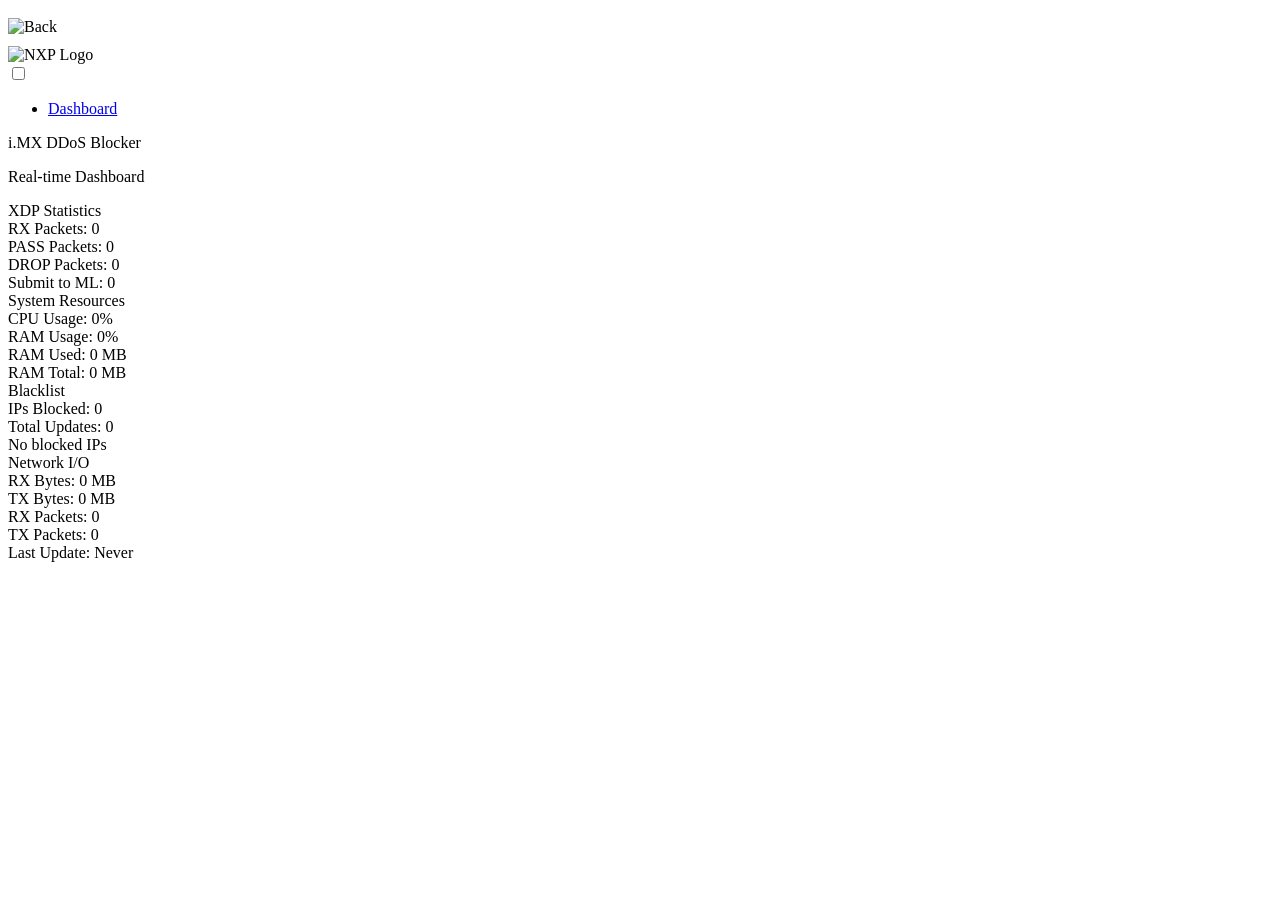
==== sources/webui/static/index.html @ 0988d484 "OB-493: remove old webui code and implement new webui refered to ob2-webui style Signed-off-by: Zihe" ====
<!--
# Copyright 2026 NXP
# SPDX-License-Identifier: BSD-3-Clause   
-->
<!DOCTYPE html>
<html>
<head>
    <meta charset="utf-8">
    <meta name="viewport" content="width=device-width, initial-scale=1">
    <title>i.MX DDoS Blocker Dashboard</title>
    
    <!-- ECharts -->
    <script src="/static/lib/echarts.min.js"></script>
    
    <!-- Custom CSS -->
    <link rel="stylesheet" type="text/css" href="/static/css/style.css">
    <link rel="shortcut icon" href="/static/img/favicon.ico" type="image/x-icon">
</head>
<body>
    <div id="header">
        <div id="return-button">
            <img src="/static/img/back.png" style="height: 25px; margin: 10px 0px;" alt="Back" onclick="window.history.back()">
        </div>
        <div id="nxp-logo">
            <img src="/static/img/nxp_logo.png" style="height: 48px;" alt="NXP Logo">
        </div>
        <div class="nav_container">
            <input type="checkbox" name="" id="check">
            <div class="nav-btn">
                <div class="nav-links">
                    <ul>
                        <li class="nav-link" style="--i: .6s">
                            <a href="/">Dashboard</a>
                        </li>
                    </ul>
                </div>
            </div>
            <div class="hamburger-menu-container">
                <div class="hamburger-menu">
                    <div></div>
                </div>
            </div>
        </div>
    </div>
    
    <div id="board-name">
        <p>i.MX DDoS Blocker</p>
        <p id="board-name-line2">Real-time Dashboard</p>
    </div>
    
    <div class="charts-container">
        <!-- XDP Statistics -->
        <div id="box1" class="box">
            <div id="box1-title" class="box-title">XDP Statistics</div>
            <div id="xdp-stats-content">
                <div class="stat-item">
                    <span class="stat-label">RX Packets:</span>
                    <span id="xdp-rx" class="stat-value">0</span>
                </div>
                <div class="stat-item">
                    <span class="stat-label">PASS Packets:</span>
                    <span id="xdp-pass" class="stat-value">0</span>
                </div>
                <div class="stat-item">
                    <span class="stat-label">DROP Packets:</span>
                    <span id="xdp-drop" class="stat-value">0</span>
                </div>
                <div class="stat-item">
                    <span class="stat-label">Submit to ML:</span>
                    <span id="xdp-submit" class="stat-value">0</span>
                </div>
            </div>
        </div>
        
        <!-- System Resources -->
        <div id="box2" class="box">
            <div id="box2-title" class="box-title">System Resources</div>
            <div id="system-stats-content">
                <div class="stat-item">
                    <span class="stat-label">CPU Usage:</span>
                    <span id="cpu-percent" class="stat-value">0%</span>
                </div>
                <div class="stat-item">
                    <span class="stat-label">RAM Usage:</span>
                    <span id="ram-percent" class="stat-value">0%</span>
                </div>
                <div class="stat-item">
                    <span class="stat-label">RAM Used:</span>
                    <span id="ram-used" class="stat-value">0 MB</span>
                </div>
                <div class="stat-item">
                    <span class="stat-label">RAM Total:</span>
                    <span id="ram-total" class="stat-value">0 MB</span>
                </div>
            </div>
            
            <!-- CPU Chart -->
            <div id="cpu-chart" class="mini-chart"></div>
            <!-- RAM Chart -->
            <div id="ram-chart" class="mini-chart"></div>
        </div>
        
        <!-- Blacklist -->
        <div id="box3" class="box">
            <div id="box3-title" class="box-title">Blacklist</div>
            <div id="blacklist-content">
                <div class="stat-item">
                    <span class="stat-label">IPs Blocked:</span>
                    <span id="blacklist-count" class="stat-value">0</span>
                </div>
                <div class="stat-item">
                    <span class="stat-label">Total Updates:</span>
                    <span id="blacklist-updates" class="stat-value">0</span>
                </div>
            </div>
            
            <!-- Scrollable IP list -->
            <div id="blacklist-ips-container" class="blacklist-ips-container">
                <div id="blacklist-ips-list">
                    <div class="blacklist-ip-item">No blocked IPs</div>
                </div>
            </div>
        </div>
        
        <!-- Network I/O -->
        <div id="box4" class="box">
            <div id="box4-title" class="box-title">Network I/O</div>
            <div id="network-stats-content">
                <div class="stat-item">
                    <span class="stat-label">RX Bytes:</span>
                    <span id="net-rx" class="stat-value">0 MB</span>
                </div>
                <div class="stat-item">
                    <span class="stat-label">TX Bytes:</span>
                    <span id="net-tx" class="stat-value">0 MB</span>
                </div>
                <div class="stat-item">
                    <span class="stat-label">RX Packets:</span>
                    <span id="net-rx-packets" class="stat-value">0</span>
                </div>
                <div class="stat-item">
                    <span class="stat-label">TX Packets:</span>
                    <span id="net-tx-packets" class="stat-value">0</span>
                </div>
            </div>
            
            <!-- Network Chart -->
            <div id="network-chart" class="mini-chart"></div>
        </div>
    </div>
    
    <!-- Status bar -->
    <div id="status-bar">
        <span id="status-text">Last Update: Never</span>
    </div>

    <script src="/static/js/dashboard.js"></script>
</body>
</html>
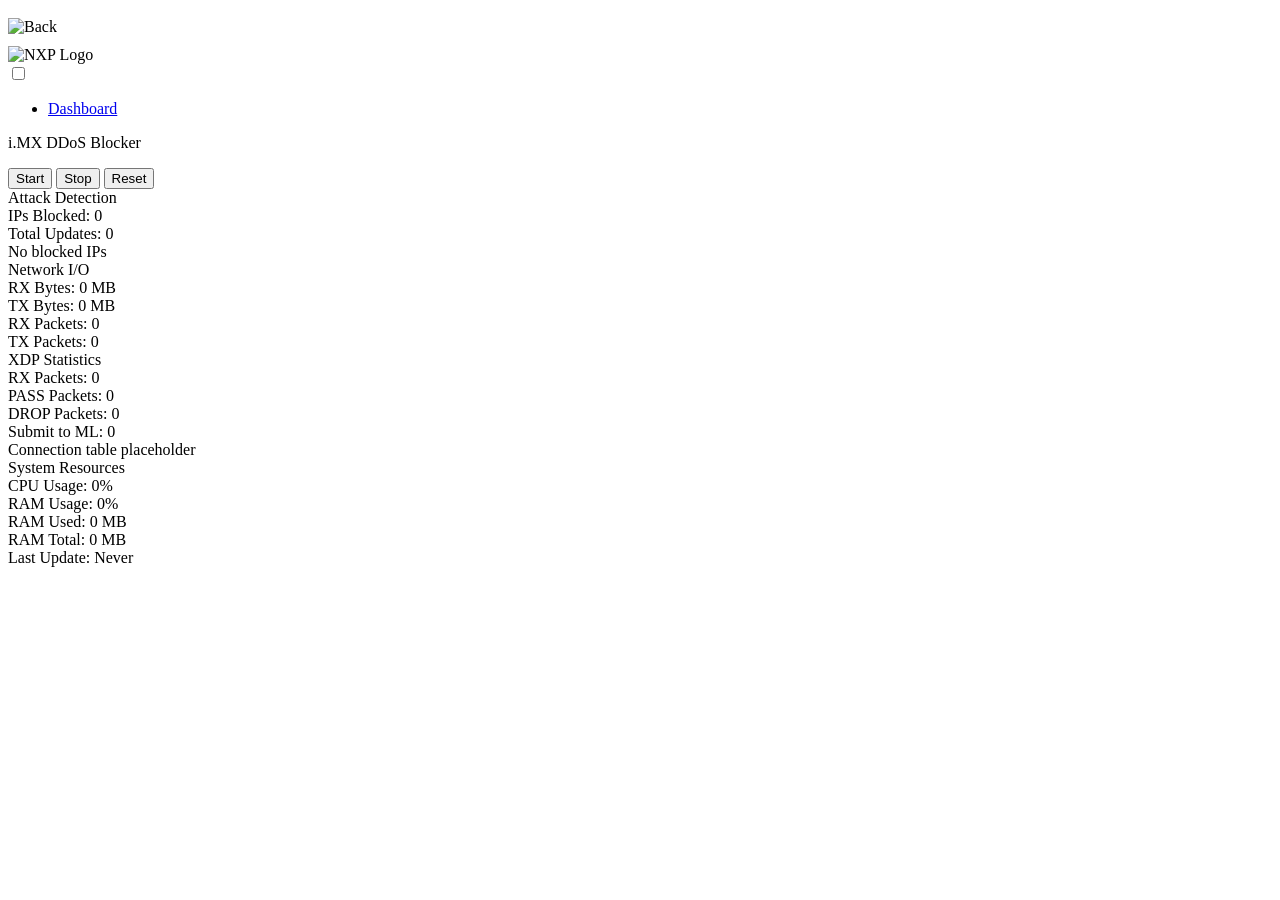
==== commit abfb2428: "OB-493: add control bar and improve dashboard UI" ====
--- a/sources/webui/static/index.html
+++ b/sources/webui/static/index.html
@@ -45,10 +45,63 @@
     
     <div id="board-name">
         <p>i.MX DDoS Blocker</p>
-        <p id="board-name-line2">Real-time Dashboard</p>
+        <div id="control-bar">
+            <button id="btn-start" onclick="controlService('start')">Start</button>
+            <button id="btn-stop" onclick="controlService('stop')">Stop</button>
+            <button id="btn-reset" onclick="controlService('reset')">Reset</button>
+            <span id="control-status"></span>
+        </div>
     </div>
     
     <div class="charts-container">
+        <!-- Attacker IP -->
+        <div id="box3" class="box">
+            <div id="box3-title" class="box-title">Attack Detection</div>
+            <div id="attacker-content">
+                <div class="stat-item">
+                    <span class="stat-label">IPs Blocked:</span>
+                    <span id="attacker-count" class="stat-value">0</span>
+                </div>
+                <div class="stat-item">
+                    <span class="stat-label">Total Updates:</span>
+                    <span id="attacker-updates" class="stat-value">0</span>
+                </div>
+            </div>
+
+            <!-- Scrollable IP list -->
+            <div id="attacker-ips-container" class="attacker-ips-container">
+                <div id="attacker-ips-list">
+                    <div class="attacker-ip-item">No blocked IPs</div>
+                </div>
+            </div>
+        </div>
+
+        <!-- Network I/O -->
+        <div id="box4" class="box">
+            <div id="box4-title" class="box-title">Network I/O</div>
+            <div id="network-stats-content">
+                <div class="stat-item">
+                    <span class="stat-label">RX Bytes:</span>
+                    <span id="net-rx" class="stat-value">0 MB</span>
+                </div>
+                <div class="stat-item">
+                    <span class="stat-label">TX Bytes:</span>
+                    <span id="net-tx" class="stat-value">0 MB</span>
+                </div>
+                <div class="stat-item">
+                    <span class="stat-label">RX Packets:</span>
+                    <span id="net-rx-packets" class="stat-value">0</span>
+                </div>
+                <div class="stat-item">
+                    <span class="stat-label">TX Packets:</span>
+                    <span id="net-tx-packets" class="stat-value">0</span>
+                </div>
+            </div>
+
+            <!-- Network Chart -->
+            <div id="network-chart" class="mini-chart"></div>
+        </div>
+
         <!-- XDP Statistics -->
         <div id="box1" class="box">
             <div id="box1-title" class="box-title">XDP Statistics</div>
@@ -70,8 +123,15 @@
                     <span id="xdp-submit" class="stat-value">0</span>
                 </div>
             </div>
+
+            <!-- Scrollable connections list (placeholder for future) -->
+            <div id="xdp-connections-container" class="xdp-connections-container">
+                <div id="xdp-connections-list">
+                    <div class="xdp-connection-item">Connection table placeholder</div>
+                </div>
+            </div>
         </div>
-        
+
         <!-- System Resources -->
         <div id="box2" class="box">
             <div id="box2-title" class="box-title">System Resources</div>
@@ -93,59 +153,11 @@
                     <span id="ram-total" class="stat-value">0 MB</span>
                 </div>
             </div>
-            
+
             <!-- CPU Chart -->
             <div id="cpu-chart" class="mini-chart"></div>
             <!-- RAM Chart -->
             <div id="ram-chart" class="mini-chart"></div>
-        </div>
-        
-        <!-- Blacklist -->
-        <div id="box3" class="box">
-            <div id="box3-title" class="box-title">Blacklist</div>
-            <div id="blacklist-content">
-                <div class="stat-item">
-                    <span class="stat-label">IPs Blocked:</span>
-                    <span id="blacklist-count" class="stat-value">0</span>
-                </div>
-                <div class="stat-item">
-                    <span class="stat-label">Total Updates:</span>
-                    <span id="blacklist-updates" class="stat-value">0</span>
-                </div>
-            </div>
-            
-            <!-- Scrollable IP list -->
-            <div id="blacklist-ips-container" class="blacklist-ips-container">
-                <div id="blacklist-ips-list">
-                    <div class="blacklist-ip-item">No blocked IPs</div>
-                </div>
-            </div>
-        </div>
-        
-        <!-- Network I/O -->
-        <div id="box4" class="box">
-            <div id="box4-title" class="box-title">Network I/O</div>
-            <div id="network-stats-content">
-                <div class="stat-item">
-                    <span class="stat-label">RX Bytes:</span>
-                    <span id="net-rx" class="stat-value">0 MB</span>
-                </div>
-                <div class="stat-item">
-                    <span class="stat-label">TX Bytes:</span>
-                    <span id="net-tx" class="stat-value">0 MB</span>
-                </div>
-                <div class="stat-item">
-                    <span class="stat-label">RX Packets:</span>
-                    <span id="net-rx-packets" class="stat-value">0</span>
-                </div>
-                <div class="stat-item">
-                    <span class="stat-label">TX Packets:</span>
-                    <span id="net-tx-packets" class="stat-value">0</span>
-                </div>
-            </div>
-            
-            <!-- Network Chart -->
-            <div id="network-chart" class="mini-chart"></div>
         </div>
     </div>
     
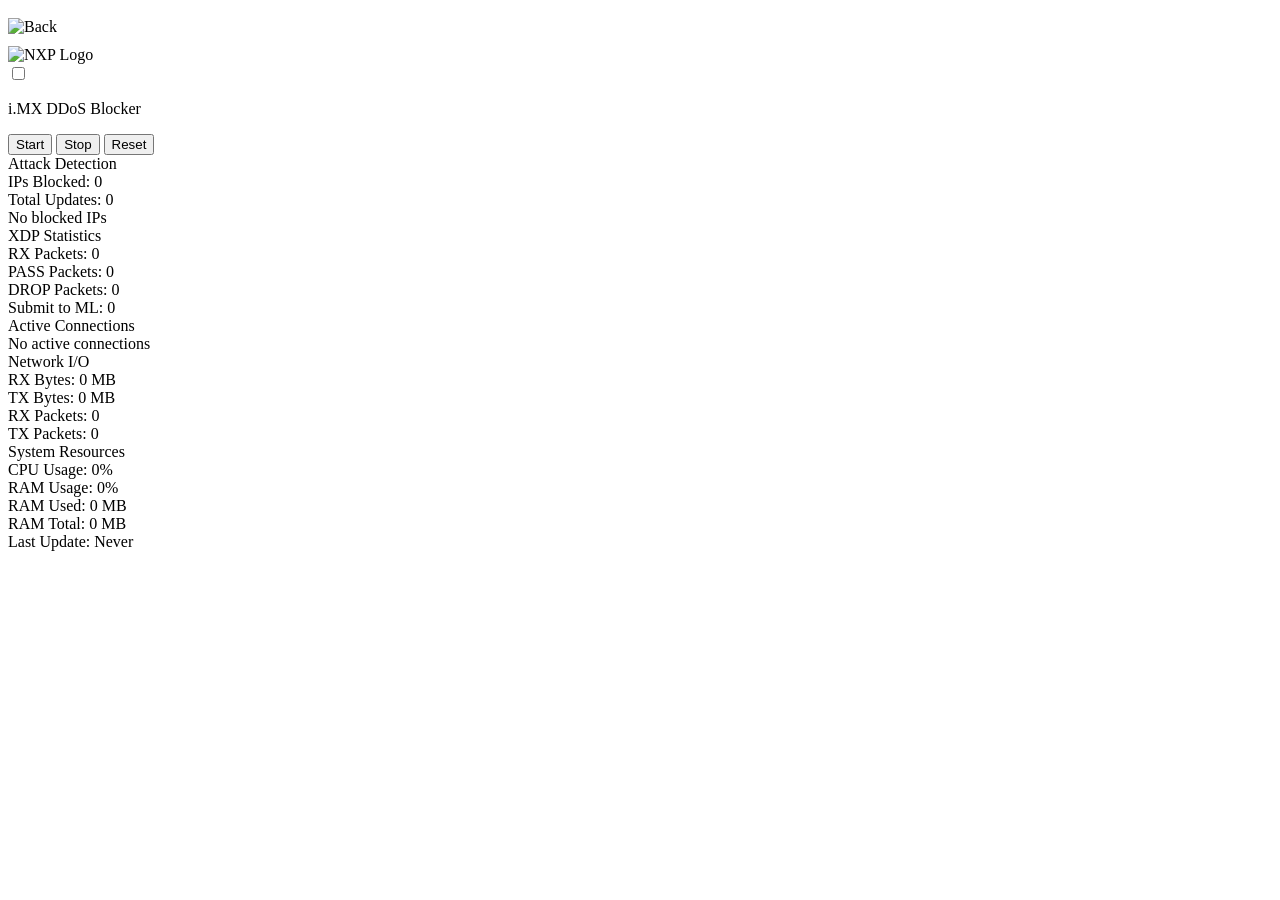
==== commit febc6e8f: "OB-493: improve RX/TX chart and add active connection table Signed-off-by: Ziheng Xu <ziheng.xu@nxp." ====
--- a/sources/webui/static/index.html
+++ b/sources/webui/static/index.html
@@ -28,11 +28,11 @@
             <input type="checkbox" name="" id="check">
             <div class="nav-btn">
                 <div class="nav-links">
-                    <ul>
+                    <!-- <ul>
                         <li class="nav-link" style="--i: .6s">
                             <a href="/">Dashboard</a>
                         </li>
-                    </ul>
+                    </ul> -->
                 </div>
             </div>
             <div class="hamburger-menu-container">
@@ -76,6 +76,39 @@
             </div>
         </div>
 
+        <!-- XDP Statistics -->
+        <div id="box1" class="box">
+            <div id="box1-title" class="box-title">XDP Statistics</div>
+            <div id="xdp-stats-content">
+                <div class="stat-item">
+                    <span class="stat-label">RX Packets:</span>
+                    <span id="xdp-rx" class="stat-value">0</span>
+                </div>
+                <div class="stat-item">
+                    <span class="stat-label">PASS Packets:</span>
+                    <span id="xdp-pass" class="stat-value">0</span>
+                </div>
+                <div class="stat-item">
+                    <span class="stat-label">DROP Packets:</span>
+                    <span id="xdp-drop" class="stat-value">0</span>
+                </div>
+                <div class="stat-item">
+                    <span class="stat-label">Submit to ML:</span>
+                    <span id="xdp-submit" class="stat-value">0</span>
+                </div>
+            </div>
+
+            <!-- Scrollable connections list -->
+            <div id="xdp-connections-container" class="xdp-connections-container">
+                <div class="connections-header">
+                    <span>Active Connections</span>
+                </div>
+                <div id="xdp-connections-list">
+                    <div class="xdp-connection-item">No active connections</div>
+                </div>
+            </div>
+        </div>
+
         <!-- Network I/O -->
         <div id="box4" class="box">
             <div id="box4-title" class="box-title">Network I/O</div>
@@ -102,35 +135,6 @@
             <div id="network-chart" class="mini-chart"></div>
         </div>
 
-        <!-- XDP Statistics -->
-        <div id="box1" class="box">
-            <div id="box1-title" class="box-title">XDP Statistics</div>
-            <div id="xdp-stats-content">
-                <div class="stat-item">
-                    <span class="stat-label">RX Packets:</span>
-                    <span id="xdp-rx" class="stat-value">0</span>
-                </div>
-                <div class="stat-item">
-                    <span class="stat-label">PASS Packets:</span>
-                    <span id="xdp-pass" class="stat-value">0</span>
-                </div>
-                <div class="stat-item">
-                    <span class="stat-label">DROP Packets:</span>
-                    <span id="xdp-drop" class="stat-value">0</span>
-                </div>
-                <div class="stat-item">
-                    <span class="stat-label">Submit to ML:</span>
-                    <span id="xdp-submit" class="stat-value">0</span>
-                </div>
-            </div>
-
-            <!-- Scrollable connections list (placeholder for future) -->
-            <div id="xdp-connections-container" class="xdp-connections-container">
-                <div id="xdp-connections-list">
-                    <div class="xdp-connection-item">Connection table placeholder</div>
-                </div>
-            </div>
-        </div>
 
         <!-- System Resources -->
         <div id="box2" class="box">
